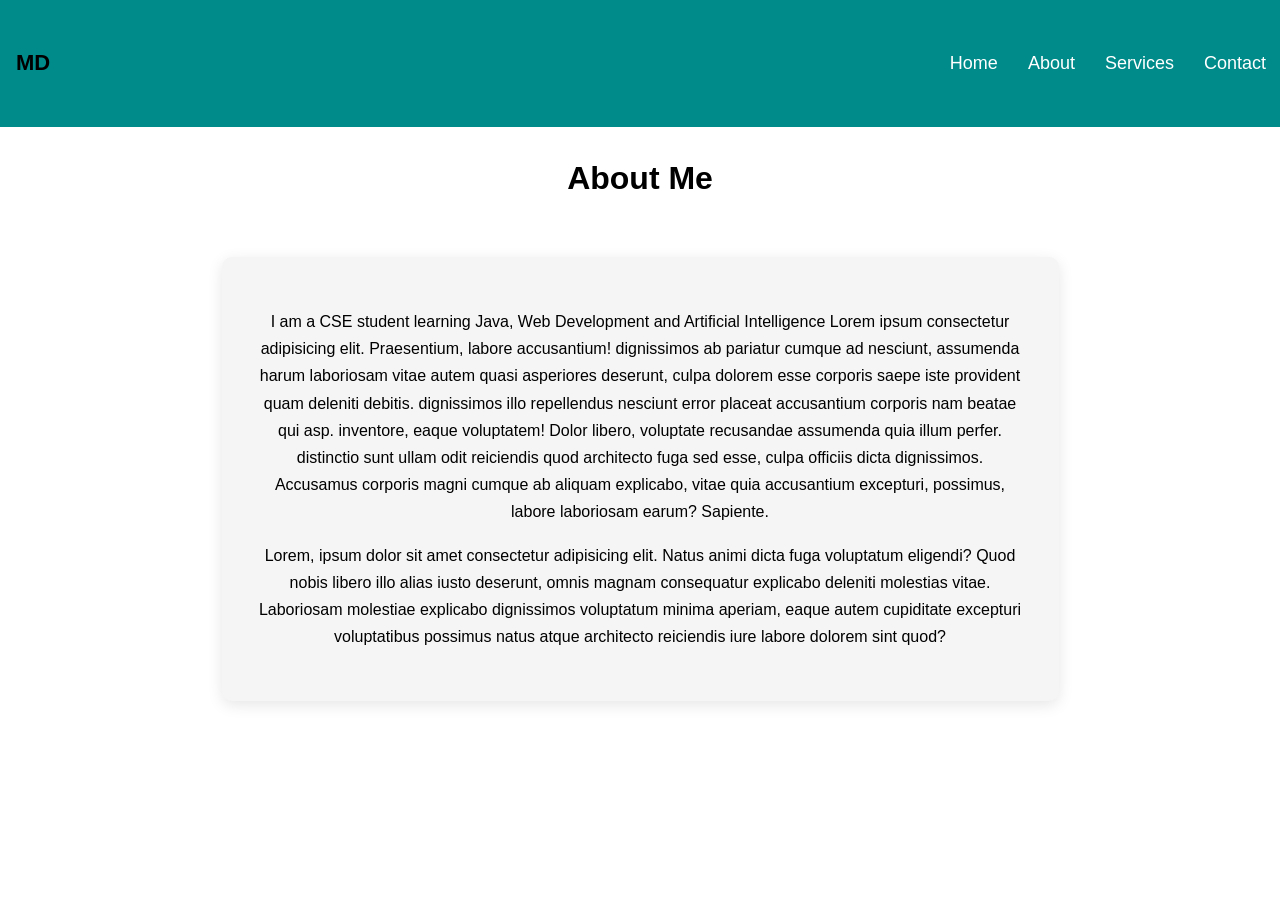
==== about.html @ c1d61e13 "first commit" ====
<!DOCTYPE html>
<html lang="en">
<head>
    <meta charset="UTF-8">
    <meta name="viewport" content="width=device-width, initial-scale=1.0">
    <title>About</title>
    <link rel="stylesheet" href="style.css">
</head>
<body>
      <nav id="navbar">

        <h2 class="logo">MD</h2>

        <ul class="nav-links">
            <li><a href="index.html" >Home</a></li>
            <li><a href="about.html" >About</a></li>
            <li><a href="services.html"  >Services</a></li>
            <li><a href="contact.html"  >Contact</a></li>
        </ul>

    </nav>
     <section id="about" class="section">

        <h2 class="about">About Me</h2>


        <div class="about-box">
            <p> I am a CSE student learning Java, Web Development and Artificial Intelligence Lorem ipsum 
                consectetur adipisicing elit. Praesentium, labore accusantium!
                dignissimos ab pariatur cumque ad nesciunt, assumenda harum laboriosam vitae autem quasi
                asperiores deserunt, culpa dolorem esse corporis saepe iste provident quam deleniti debitis.
                dignissimos illo repellendus nesciunt error placeat accusantium corporis nam beatae qui asp.
                inventore, eaque voluptatem! Dolor libero, voluptate recusandae assumenda quia illum perfer.
                distinctio sunt ullam odit reiciendis quod architecto fuga sed esse, culpa officiis dicta
                dignissimos. Accusamus corporis magni cumque ab aliquam explicabo, vitae quia accusantium
                excepturi, possimus, labore laboriosam earum? Sapiente.</p>

            <p>Lorem, ipsum dolor sit amet consectetur adipisicing elit. Natus animi dicta fuga voluptatum eligendi?
                Quod nobis libero illo alias iusto deserunt, omnis magnam consequatur explicabo deleniti molestias
                vitae. Laboriosam molestiae explicabo dignissimos voluptatum minima aperiam, eaque autem cupiditate
                excepturi voluptatibus possimus natus atque architecto reiciendis iure labore dolorem sint quod?</p>
        </div>

    </section>

</body>
</html>
---- style.css ----
body {
    margin: 0;
    font-family: Arial;
    scroll-behavior: smooth;
}

.logo {
    /* width: 40px; */
    height: 40px;
    color: #000;
    display: flex;
    align-items: center;
    justify-content: center;
    font-weight: bold;
    font-size: 22px;
    padding-left: 15px;
    font-family: Arial, sans-serif;
    text-transform: uppercase;
}

.learn-btn {
    background-color: #38c6d9;
    color: black;
    padding: 12px 25px;
    border: none;
    border-radius: 25px;
    font-size: 18px;
    cursor: pointer;
}

nav {
    display: flex;
    justify-content: space-between;
    align-items: center;
    padding: 25px 1px;
    position: fixed;
    width: 100%;
    /* border-bottom: 2px solid black; */
    top: 0;
    /* box-shadow: 0 4px 15px rgba(0, 0, 0, 0.1); */
    background-color: darkcyan;
    transition: 0.3s;
}

.about {
    margin: 60px;
    font-size: xx-large;
}

nav ul {
    display: flex;
    list-style: none;
}

nav ul li {
    margin: 0 15px;
}

nav ul li a {
    text-decoration: none;
    color: white;
    font-size: 18px;
    transition: 0.3s;
}

nav ul li a:hover {
    color: #00e5ff;
}

.scrolled {
    background: #111;
}

.hero {
    height: 100vh;
    display: flex;
    flex-direction: column;
    justify-content: center;
    align-items: center;
    background: cadetblue;
    color: black;
    text-align: center;
}

.hero button {
    padding: 10px 20px;
    border: none;
    background: #00e5ff;
    cursor: pointer;
    border: 2px solid lightblue;
    border-radius: 24px;
    box-shadow: 6px darkblue;
    font-size: 20px;
}

.section {
    padding: 100px 50px;
    text-align: center;
}

.cards {
    display: flex;
    justify-content: center;
    gap: 20px;
    flex-wrap: wrap;
}

.card {
    background: #f1f1f1;
    padding: 20px;
    width: 250px;
    box-shadow: 0 4px 15px rgba(0, 0, 0, 0.1);
    border-radius: 10px;
    flex-wrap: wrap;
    display: flex;
}



.about-box {
    width: 65%;
    margin: 5px auto;
    padding: 35px;
    background: #f5f5f5;
    border-radius: 10px;
    box-shadow: 0 4px 15px rgba(0, 0, 0, 0.1);
    text-align: center;
    line-height: 1.7;
}

.contact {
    min-height: 54vh;
    display: flex;
    flex-direction: column;
    justify-content: center;
    align-items: center;
}

.contact-box {
    width: 300px;
    background: #f1f1f1;
    padding: 20px;
    box-shadow: 0 4px 15px rgba(0, 0, 0, 0.1);
    border-radius: 10px;
    margin: 20px auto;
    text-align: center;

}

.footer {
    /* position: fixed; */
    text-align: center;
    background-color: slategray;
    padding: 10px;

}
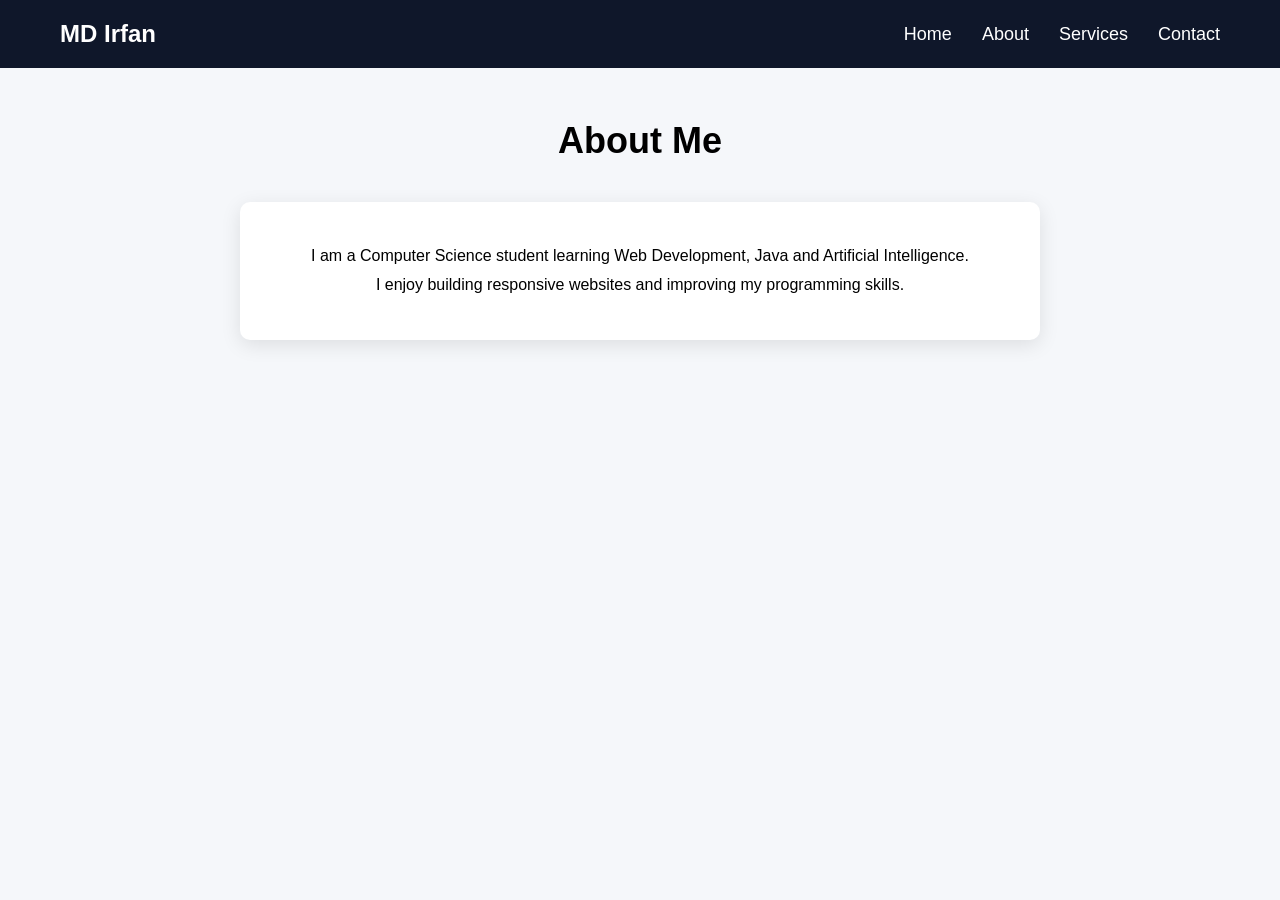
==== commit 5bfa1fdf: "Updated landing page design" ====
--- a/about.html
+++ b/about.html
@@ -1,47 +1,51 @@
 <!DOCTYPE html>
-<html lang="en">
+<html>
 <head>
-    <meta charset="UTF-8">
-    <meta name="viewport" content="width=device-width, initial-scale=1.0">
-    <title>About</title>
-    <link rel="stylesheet" href="style.css">
+
+<title>About</title>
+
+<link rel="stylesheet" href="style.css">
+
 </head>
+
 <body>
-      <nav id="navbar">
 
-        <h2 class="logo">MD</h2>
+<nav id="navbar">
 
-        <ul class="nav-links">
-            <li><a href="index.html" >Home</a></li>
-            <li><a href="about.html" >About</a></li>
-            <li><a href="services.html"  >Services</a></li>
-            <li><a href="contact.html"  >Contact</a></li>
-        </ul>
+<h2 class="logo">MD Irfan</h2>
 
-    </nav>
-     <section id="about" class="section">
+<ul class="nav-links">
 
-        <h2 class="about">About Me</h2>
+<li><a href="index.html">Home</a></li>
+<li><a href="about.html">About</a></li>
+<li><a href="services.html">Services</a></li>
+<li><a href="contact.html">Contact</a></li>
 
+</ul>
 
-        <div class="about-box">
-            <p> I am a CSE student learning Java, Web Development and Artificial Intelligence Lorem ipsum 
-                consectetur adipisicing elit. Praesentium, labore accusantium!
-                dignissimos ab pariatur cumque ad nesciunt, assumenda harum laboriosam vitae autem quasi
-                asperiores deserunt, culpa dolorem esse corporis saepe iste provident quam deleniti debitis.
-                dignissimos illo repellendus nesciunt error placeat accusantium corporis nam beatae qui asp.
-                inventore, eaque voluptatem! Dolor libero, voluptate recusandae assumenda quia illum perfer.
-                distinctio sunt ullam odit reiciendis quod architecto fuga sed esse, culpa officiis dicta
-                dignissimos. Accusamus corporis magni cumque ab aliquam explicabo, vitae quia accusantium
-                excepturi, possimus, labore laboriosam earum? Sapiente.</p>
+</nav>
 
-            <p>Lorem, ipsum dolor sit amet consectetur adipisicing elit. Natus animi dicta fuga voluptatum eligendi?
-                Quod nobis libero illo alias iusto deserunt, omnis magnam consequatur explicabo deleniti molestias
-                vitae. Laboriosam molestiae explicabo dignissimos voluptatum minima aperiam, eaque autem cupiditate
-                excepturi voluptatibus possimus natus atque architecto reiciendis iure labore dolorem sint quod?</p>
-        </div>
+<section class="section">
 
-    </section>
+<h2>About Me</h2>
+
+<div class="about-box">
+
+<p>
+
+I am a Computer Science student learning Web Development, Java and Artificial Intelligence.
+
+</p>
+
+<p>
+
+I enjoy building responsive websites and improving my programming skills.
+
+</p>
+
+</div>
+
+</section>
 
 </body>
 </html>
--- a/style.css
+++ b/style.css
@@ -1,156 +1,284 @@
-body {
-    margin: 0;
-    font-family: Arial;
-    scroll-behavior: smooth;
-}
-
-.logo {
-    /* width: 40px; */
-    height: 40px;
-    color: #000;
-    display: flex;
-    align-items: center;
-    justify-content: center;
-    font-weight: bold;
-    font-size: 22px;
-    padding-left: 15px;
-    font-family: Arial, sans-serif;
-    text-transform: uppercase;
-}
-
-.learn-btn {
-    background-color: #38c6d9;
-    color: black;
-    padding: 12px 25px;
-    border: none;
-    border-radius: 25px;
-    font-size: 18px;
-    cursor: pointer;
-}
-
-nav {
-    display: flex;
-    justify-content: space-between;
-    align-items: center;
-    padding: 25px 1px;
-    position: fixed;
-    width: 100%;
-    /* border-bottom: 2px solid black; */
-    top: 0;
-    /* box-shadow: 0 4px 15px rgba(0, 0, 0, 0.1); */
-    background-color: darkcyan;
-    transition: 0.3s;
-}
-
-.about {
-    margin: 60px;
-    font-size: xx-large;
-}
-
-nav ul {
-    display: flex;
-    list-style: none;
-}
-
-nav ul li {
-    margin: 0 15px;
-}
-
-nav ul li a {
-    text-decoration: none;
-    color: white;
-    font-size: 18px;
-    transition: 0.3s;
-}
-
-nav ul li a:hover {
-    color: #00e5ff;
-}
-
-.scrolled {
-    background: #111;
-}
-
-.hero {
-    height: 100vh;
-    display: flex;
-    flex-direction: column;
-    justify-content: center;
-    align-items: center;
-    background: cadetblue;
-    color: black;
-    text-align: center;
-}
-
-.hero button {
-    padding: 10px 20px;
-    border: none;
-    background: #00e5ff;
-    cursor: pointer;
-    border: 2px solid lightblue;
-    border-radius: 24px;
-    box-shadow: 6px darkblue;
-    font-size: 20px;
-}
-
-.section {
-    padding: 100px 50px;
-    text-align: center;
-}
-
-.cards {
-    display: flex;
-    justify-content: center;
-    gap: 20px;
-    flex-wrap: wrap;
-}
-
-.card {
-    background: #f1f1f1;
-    padding: 20px;
-    width: 250px;
-    box-shadow: 0 4px 15px rgba(0, 0, 0, 0.1);
-    border-radius: 10px;
-    flex-wrap: wrap;
-    display: flex;
-}
-
-
-
-.about-box {
-    width: 65%;
-    margin: 5px auto;
-    padding: 35px;
-    background: #f5f5f5;
-    border-radius: 10px;
-    box-shadow: 0 4px 15px rgba(0, 0, 0, 0.1);
-    text-align: center;
-    line-height: 1.7;
-}
-
-.contact {
-    min-height: 54vh;
-    display: flex;
-    flex-direction: column;
-    justify-content: center;
-    align-items: center;
-}
-
-.contact-box {
-    width: 300px;
-    background: #f1f1f1;
-    padding: 20px;
-    box-shadow: 0 4px 15px rgba(0, 0, 0, 0.1);
-    border-radius: 10px;
-    margin: 20px auto;
-    text-align: center;
-
-}
-
-.footer {
-    /* position: fixed; */
-    text-align: center;
-    background-color: slategray;
-    padding: 10px;
+*{
+margin:0;
+padding:0;
+box-sizing:border-box;
+font-family:'Segoe UI',sans-serif;
+}
+
+body{
+background:#f5f7fa;
+}
+
+/* NAVBAR */
+
+nav{
+
+display:flex;
+justify-content:space-between;
+align-items:center;
+
+padding:20px 60px;
+
+position:fixed;
+width:100%;
+
+top:0;
+
+background:#0f172a;
+
+z-index:1000;
+
+transition:0.3s;
+
+}
+
+.logo{
+
+color:white;
+font-size:24px;
+font-weight:bold;
+
+}
+
+nav ul{
+
+display:flex;
+list-style:none;
+
+}
+
+nav ul li{
+
+margin-left:30px;
+
+}
+
+nav ul li a{
+
+text-decoration:none;
+color:white;
+font-size:18px;
+
+transition:0.3s;
+
+}
+
+nav ul li a:hover{
+
+color:#38bdf8;
+
+}
+
+/* SCROLL NAV */
+
+.scrolled{
+
+background:#020617;
+
+box-shadow:0 4px 15px rgba(0,0,0,0.3);
+
+}
+
+/* HERO SECTION */
+
+.hero{
+
+height:100vh;
+
+display:flex;
+flex-direction:column;
+
+justify-content:center;
+align-items:center;
+
+text-align:center;
+
+background:linear-gradient(135deg,#0ea5e9,#6366f1);
+
+color:white;
+
+padding-top:60px;
+
+}
+
+.hero h1{
+
+font-size:48px;
+margin-bottom:20px;
+
+}
+
+.hero p{
+
+font-size:20px;
+margin-bottom:30px;
+
+}
+
+/* BUTTON */
+
+.btn{
+
+padding:12px 30px;
+
+font-size:18px;
+
+border:none;
+
+border-radius:30px;
+
+background:white;
+
+color:#111;
+
+cursor:pointer;
+
+transition:0.3s;
+
+}
+
+.btn:hover{
+
+background:#0ea5e9;
+color:white;
+
+transform:scale(1.05);
+
+}
+
+/* SECTION */
+
+.section{
+
+padding:120px 60px;
+
+text-align:center;
+
+}
+
+.section h2{
+
+font-size:36px;
+
+margin-bottom:40px;
+
+}
+
+/* ABOUT BOX */
+
+.about-box{
+
+max-width:800px;
+
+margin:auto;
+
+background:white;
+
+padding:40px;
+
+border-radius:10px;
+
+box-shadow:0 5px 20px rgba(0,0,0,0.1);
+
+line-height:1.8;
+
+}
+
+/* SERVICES */
+
+.cards{
+
+display:grid;
+
+grid-template-columns:repeat(auto-fit,minmax(250px,1fr));
+
+gap:20px;
+
+}
+
+.card{
+
+background:white;
+
+padding:30px;
+
+border-radius:10px;
+
+box-shadow:0 5px 20px rgba(0,0,0,0.1);
+
+transition:0.3s;
+
+}
+
+.card:hover{
+
+transform:translateY(-10px);
+
+}
+
+/* CONTACT */
+
+.contact{
+
+display:flex;
+justify-content:center;
+
+}
+
+.contact-box{
+
+background:white;
+
+padding:30px;
+
+border-radius:10px;
+
+box-shadow:0 5px 20px rgba(0,0,0,0.1);
+
+width:300px;
+
+}
+
+/* FOOTER */
+
+.footer{
+
+text-align:center;
+
+background:#0f172a;
+
+color:white;
+
+padding:15px;
+
+}
+
+/* MOBILE */
+
+@media(max-width:768px){
+
+nav{
+
+padding:20px;
+
+}
+
+nav ul li{
+
+margin-left:15px;
+
+}
+
+.hero h1{
+
+font-size:34px;
+
+}
+
+.hero p{
+
+font-size:18px;
+
+}
 
 }
